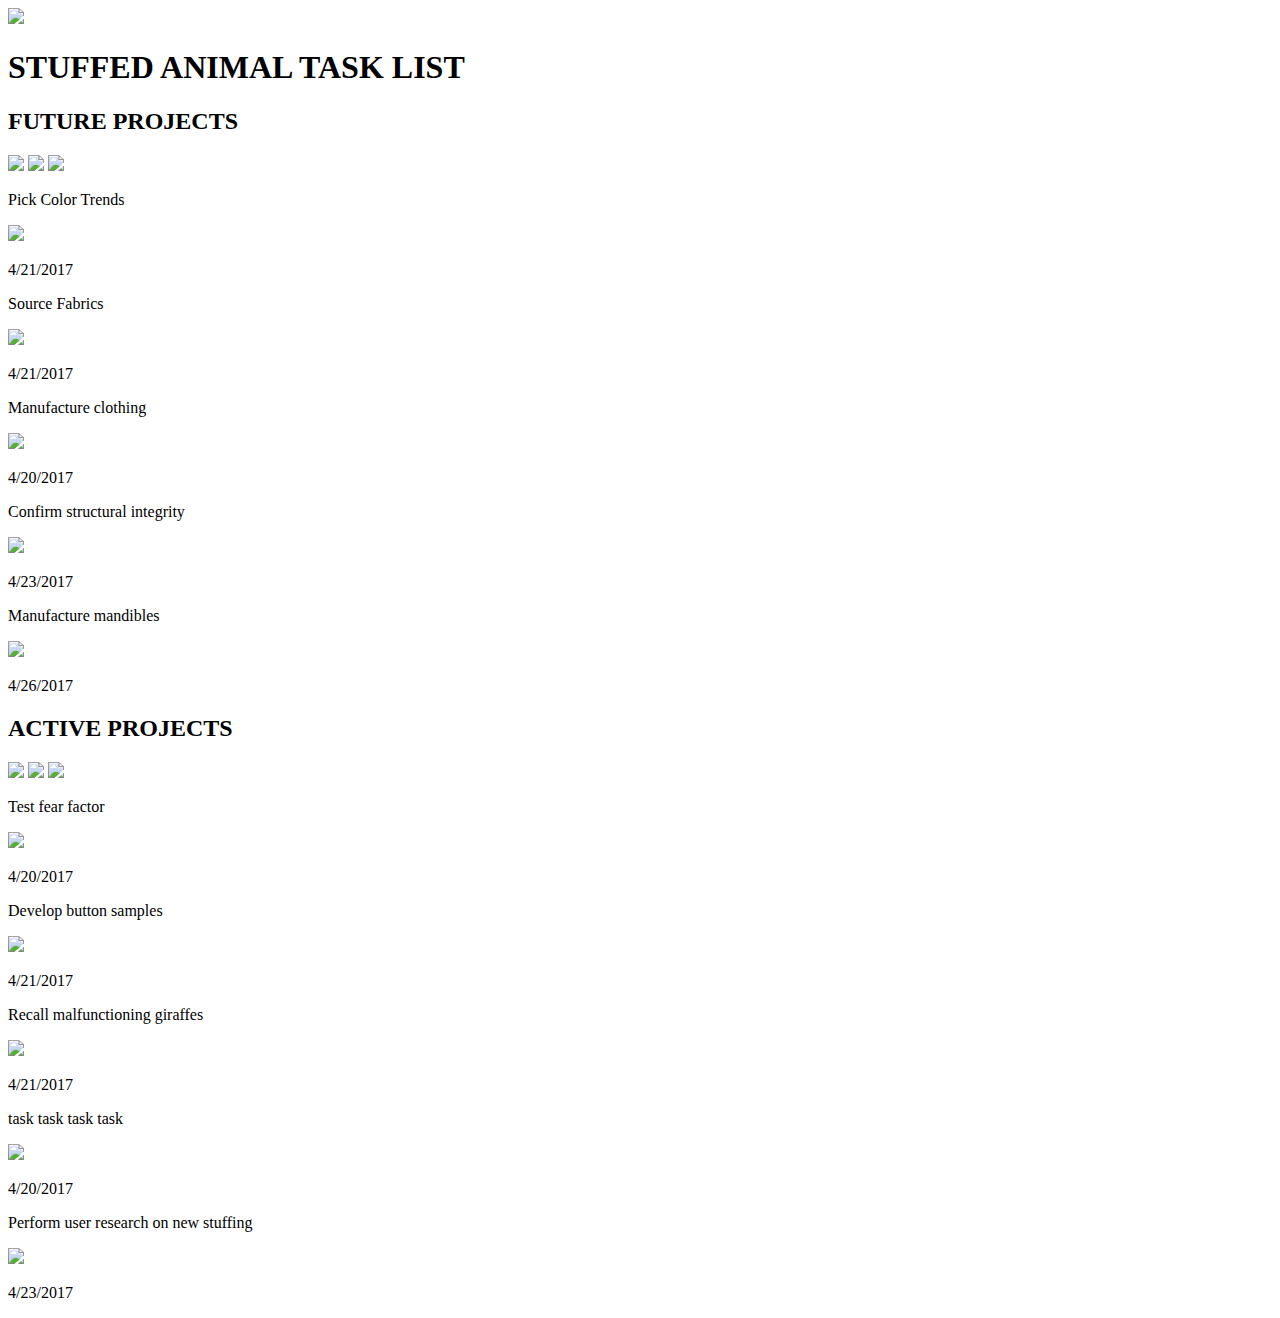
==== 2. Grid/Project 2/index.html @ f0459583 "." ====
<!DOCTYPE html>
<html>
	<head>
		<title>Project Task Board</title>
		<link rel="stylesheet" href="style.css"/>
		<script src="https://ajax.googleapis.com/ajax/libs/jquery/3.2.1/jquery.min.js"></script>
	</head>
	<body>
		<div class="navbar">
			<div class="search-bar">
				<img class="search-icon" src="https://content.codecademy.com/courses/learn-css-grid/project-ii/Resources/search_icon.svg">
			</div>
			<h1>STUFFED ANIMAL TASK LIST</h1>
		</div>
		<div class="site-body">
			<div class="container">
				<div class="card-column future-projects">
					<div class="taskgroup-heading">
						<h2>FUTURE PROJECTS</h2>
						<div class="ellipsis-icon">
							<img src="https://content.codecademy.com/courses/learn-css-grid/project-ii/Resources/oval-copy.svg">
							<img src="https://content.codecademy.com/courses/learn-css-grid/project-ii/Resources/oval-copy.svg">
							<img src="https://content.codecademy.com/courses/learn-css-grid/project-ii/Resources/oval-copy.svg">
						</div>
					</div>
					<div class="card future-i">
						<div class="rectangle yellow"></div>
						<div class="rectangle green"></div>
						<div class="rectangle blue"></div>
						<div class="rectangle orange"></div>
						<p class="task-description">Pick Color Trends</p>
						<img class="list-icon" src="https://content.codecademy.com/courses/learn-css-grid/project-ii/Resources/list_icon.svg">
						<p class="task-date">4/21/2017</p>
					</div>
					<div class="card future-ii">
						<div class="rectangle yellow"></div>
						<div class="rectangle green"></div>
						<div class="rectangle blue"></div>
						<div class="rectangle orange"></div>
						<p class="task-description">Source Fabrics</p>
						<img class="list-icon" src="https://content.codecademy.com/courses/learn-css-grid/project-ii/Resources/list_icon.svg">
						<p class="task-date">4/21/2017</p>
					</div>
					<div class="card future-iii">
						<div class="rectangle yellow"></div>
						<div class="rectangle green"></div>
						<div class="rectangle blue"></div>
						<div class="rectangle orange"></div>
						<p class="task-description">Manufacture clothing</p>
						<img class="list-icon" src="https://content.codecademy.com/courses/learn-css-grid/project-ii/Resources/list_icon.svg">
						<p class="task-date">4/20/2017</p>
					</div>
					<div class="card future-iv">
						<div class="rectangle yellow"></div>
						<div class="rectangle green"></div>
						<div class="rectangle blue"></div>
						<div class="rectangle orange"></div>
						<p class="task-description">Confirm structural integrity</p>
						<img class="list-icon" src="https://content.codecademy.com/courses/learn-css-grid/project-ii/Resources/list_icon.svg">
						<p class="task-date">4/23/2017</p>
					</div>
					<div class="card future-v">
						<div class="rectangle yellow"></div>
						<div class="rectangle green"></div>
						<div class="rectangle blue"></div>
						<div class="rectangle orange"></div>
						<p class="task-description">Manufacture mandibles</p>
						<img class="list-icon" src="https://content.codecademy.com/courses/learn-css-grid/project-ii/Resources/list_icon.svg">
						<p class="task-date">4/26/2017</p>
					</div>
				</div>
				<div class="card-column active-projects">
					<div class="taskgroup-heading">
						<h2>ACTIVE PROJECTS</h2>
						<div class="ellipsis-icon">
							<img src="https://content.codecademy.com/courses/learn-css-grid/project-ii/Resources/oval-copy.svg">
							<img src="https://content.codecademy.com/courses/learn-css-grid/project-ii/Resources/oval-copy.svg">
							<img src="https://content.codecademy.com/courses/learn-css-grid/project-ii/Resources/oval-copy.svg">
						</div>
					</div>
					<div class="card project-i">
						<div class="rectangle yellow"></div>
						<div class="rectangle green"></div>
						<div class="rectangle blue"></div>
						<div class="rectangle orange"></div>
						<p class="task-description">Test fear factor</p>
						<img class="list-icon" src="https://content.codecademy.com/courses/learn-css-grid/project-ii/Resources/list_icon.svg">
						<p class="task-date">4/20/2017</p>
					</div>
					<div class="card project-ii">
						<div class="rectangle yellow"></div>
						<div class="rectangle green"></div>
						<div class="rectangle blue"></div>
						<div class="rectangle orange"></div>
						<p class="task-description">Develop button samples</p>
						<img class="list-icon" src="https://content.codecademy.com/courses/learn-css-grid/project-ii/Resources/list_icon.svg">
						<p class="task-date">4/21/2017</p>
					</div>
					<div class="card project-iii">
						<div class="rectangle yellow"></div>
						<div class="rectangle green"></div>
						<div class="rectangle blue"></div>
						<div class="rectangle orange"></div>
						<p class="task-description">Recall malfunctioning giraffes</p>
						<img class="list-icon" src="https://content.codecademy.com/courses/learn-css-grid/project-ii/Resources/list_icon.svg">
						<p class="task-date">4/21/2017</p>
					</div>
					<div class="card project-iv">
						<div class="rectangle yellow"></div>
						<div class="rectangle green"></div>
						<div class="rectangle blue"></div>
						<div class="rectangle orange"></div>
						<p class="task-description">task task task task</p>
						<img class="list-icon" src="https://content.codecademy.com/courses/learn-css-grid/project-ii/Resources/list_icon.svg">
						<p class="task-date">4/20/2017</p>
					</div>
					<div class="card project-v">
						<div class="rectangle yellow"></div>
						<div class="rectangle green"></div>
						<div class="rectangle blue"></div>
						<div class="rectangle orange"></div>
						<p class="task-description">Perform user research on new stuffing</p>
						<img class="list-icon" src="https://content.codecademy.com/courses/learn-css-grid/project-ii/Resources/list_icon.svg">
						<p class="task-date">4/23/2017</p>
					</div>
				</div>
				<!-- <div class="card-column completed-projects">
          <div class="taskgroup-heading">
            <h2>COMPLETED PROJECTS</h2>
            <div class="ellipsis-icon">
            <img src="https://content.codecademy.com/courses/learn-css-grid/project-ii/Resources/oval-copy.svg">
            <img src="https://content.codecademy.com/courses/learn-css-grid/project-ii/Resources/oval-copy.svg">
            <img src="https://content.codecademy.com/courses/learn-css-grid/project-ii/Resources/oval-copy.svg">
            </div>
          </div>
          <div class="card complete-i">
            <div class="rectangle yellow"></div>
            <div class="rectangle green"></div>
            <div class="rectangle blue"></div>
            <div class="rectangle orange"></div>
            <p class="task-description">Research Trends</p>
            <img class="list-icon" src="https://content.codecademy.com/courses/learn-css-grid/project-ii/Resources/list_icon.svg">
            <p class="task-date">4/19/2017</p>
          </div>
          <div class="add-card-container">
            <input class ="new-card-task" placeholder="Add a card...">
            <button class="add-card">Add</button>
          </div> 
        </div> -->
			</div>
		</div>
	</body>
</html>
<script>
	$(document).ready(function(){
		$(".add-card").on("click", function(){
			var description = $(".new-card-task").val();
			var today = new Date();
			var dateStr = (today.getMonth()+1) + "/" + today.getDate() + "/" + today.getFullYear();
			var newCard = $(`<div class="card"><div class="rectangle yellow"></div><div class="rectangle green"></div><div class="rectangle blue"></div><div class="rectangle orange"></div><p class="task-description">${description}</p><img class="list-icon" src="https://content.codecademy.com/courses/learn-css-grid/project-ii/Resources/list_icon.svg"><p class="task-date">${dateStr}</p></div>`)
			$(".add-card-container").before(newCard);
		})
	})
</script>
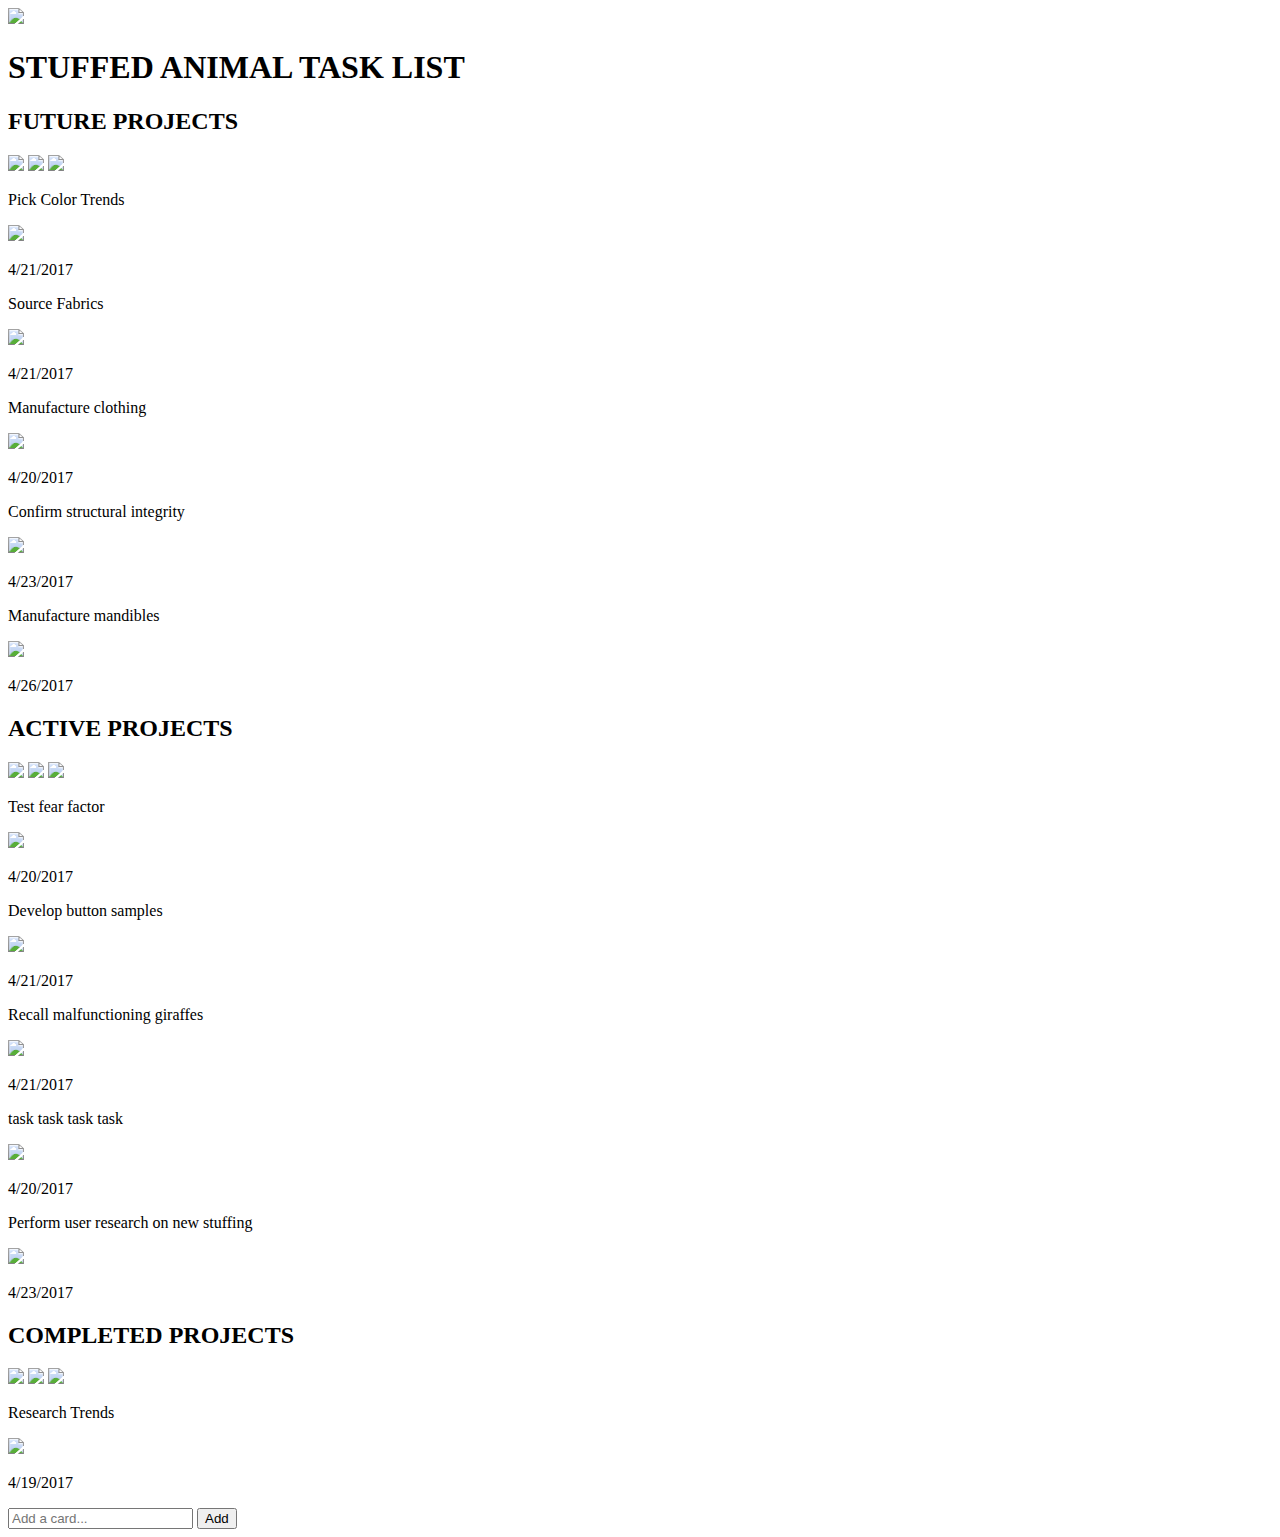
==== commit 6f2345ed: "." ====
--- a/2. Grid/Project 2/index.html
+++ b/2. Grid/Project 2/index.html
@@ -124,7 +124,7 @@
 						<p class="task-date">4/23/2017</p>
 					</div>
 				</div>
-				<!-- <div class="card-column completed-projects">
+				<div class="card-column completed-projects">
           <div class="taskgroup-heading">
             <h2>COMPLETED PROJECTS</h2>
             <div class="ellipsis-icon">
@@ -146,7 +146,7 @@
             <input class ="new-card-task" placeholder="Add a card...">
             <button class="add-card">Add</button>
           </div> 
-        </div> -->
+        </div>
 			</div>
 		</div>
 	</body>
